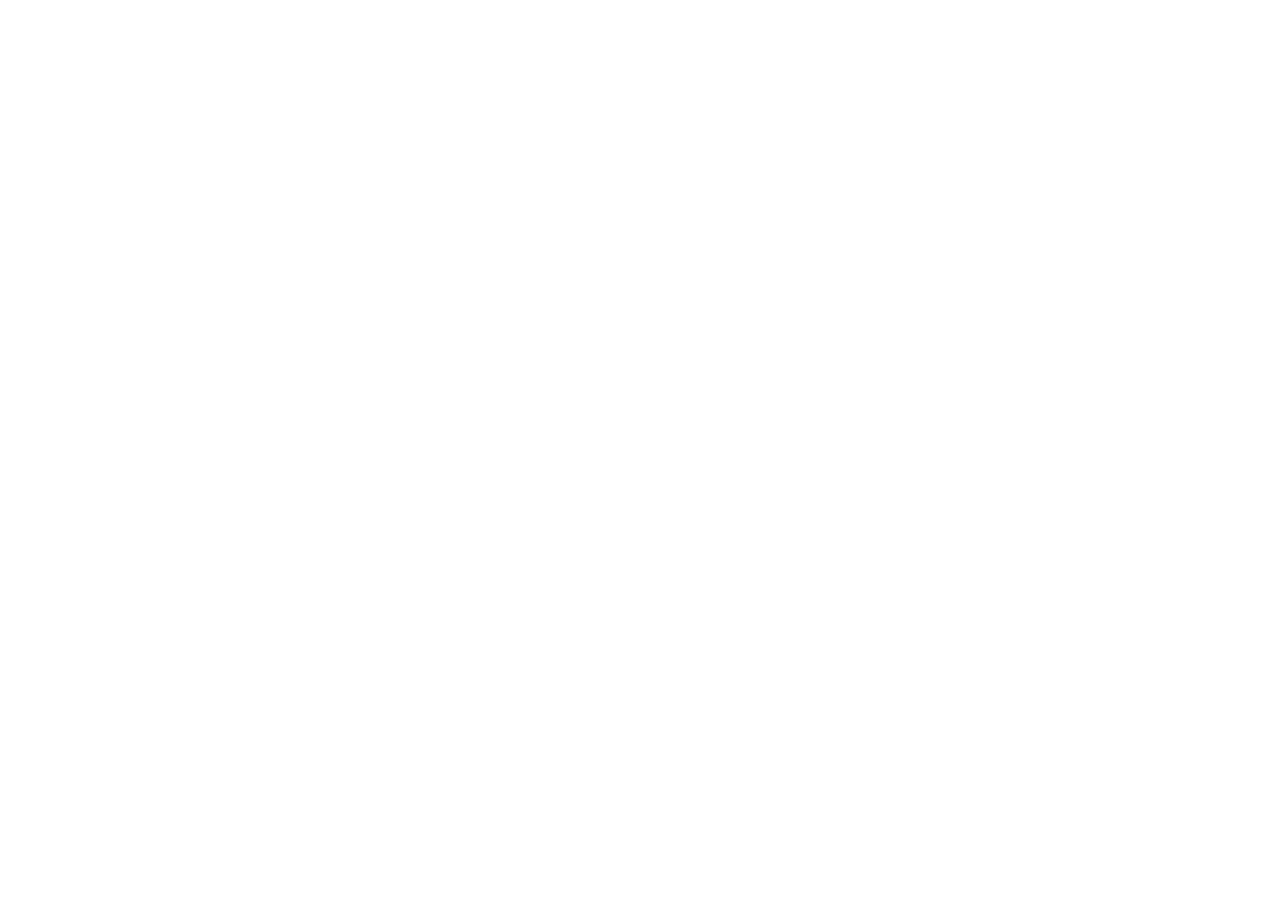
==== LI_02/html/index.html @ 4164efa5 "class and LI_02 start" ====
<!DOCTYPE html>
<html lang="en">
<head>
    <meta charset="UTF-8">
    <meta name="viewport" content="width=device-width, initial-scale=1.0">
    <script src="../src/index.js"></script>
    <link rel="stylesheet" href="../css/index.css">
    <title>Document</title>
</head>
<body>
    
</body>
</html>
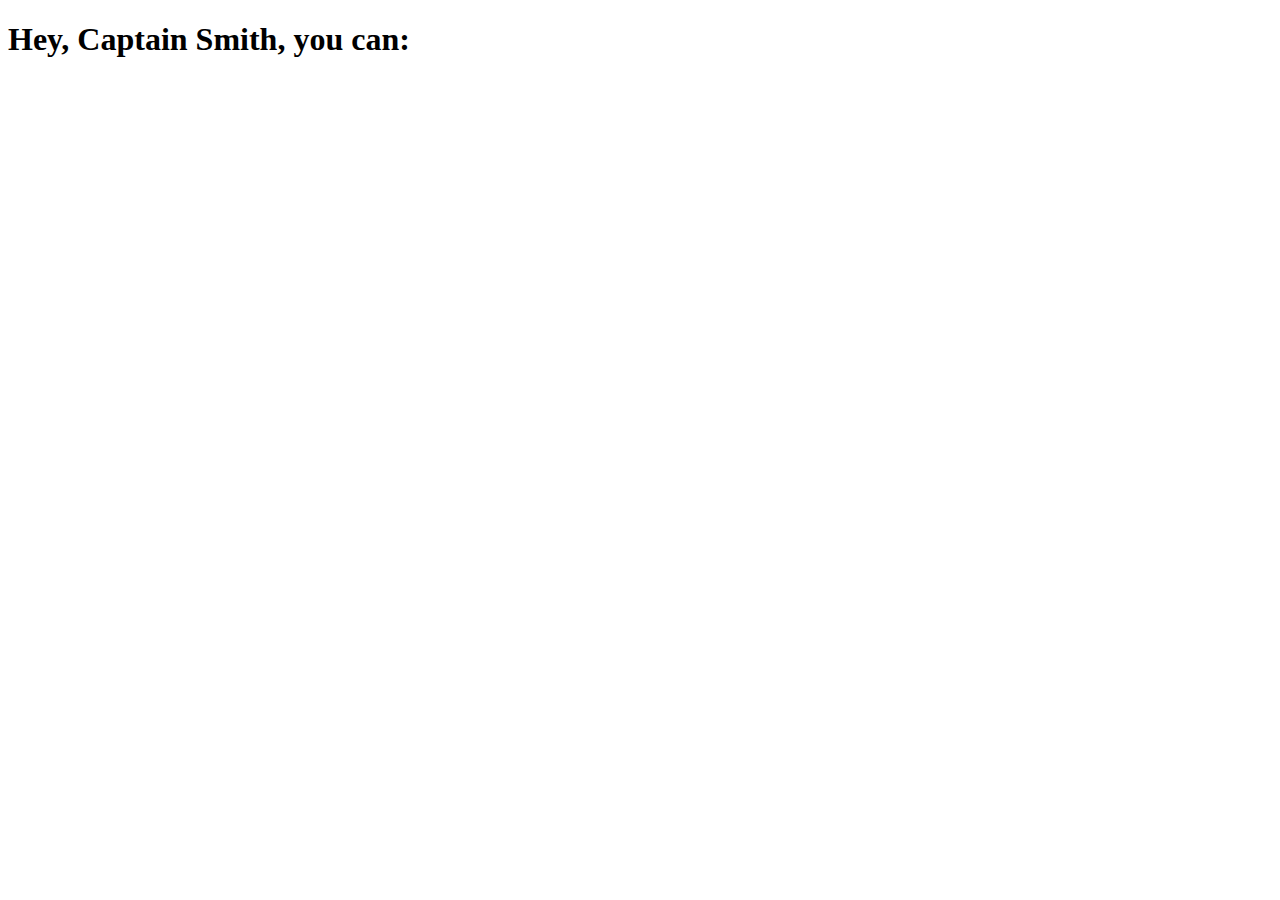
==== commit 909bcd5c: "LI02 finished" ====
--- a/LI_02/html/index.html
+++ b/LI_02/html/index.html
@@ -2,12 +2,14 @@
 <html lang="en">
 <head>
     <meta charset="UTF-8">
-    <meta name="viewport" content="width=device-width, initial-scale=1.0">
-    <script src="../src/index.js"></script>
+    <meta name="viewport" content="width=device-width, initial-scale=1.0">    
     <link rel="stylesheet" href="../css/index.css">
-    <title>Document</title>
+    <title>Activity for Captain Smith</title>
 </head>
 <body>
-    
+<h1>Hey, Captain Smith, you can:</h1>
+<i id="activity"></i>
+<script src="../src/activity.js"></script>
+<script src="../src/index.js"></script>
 </body>
 </html>